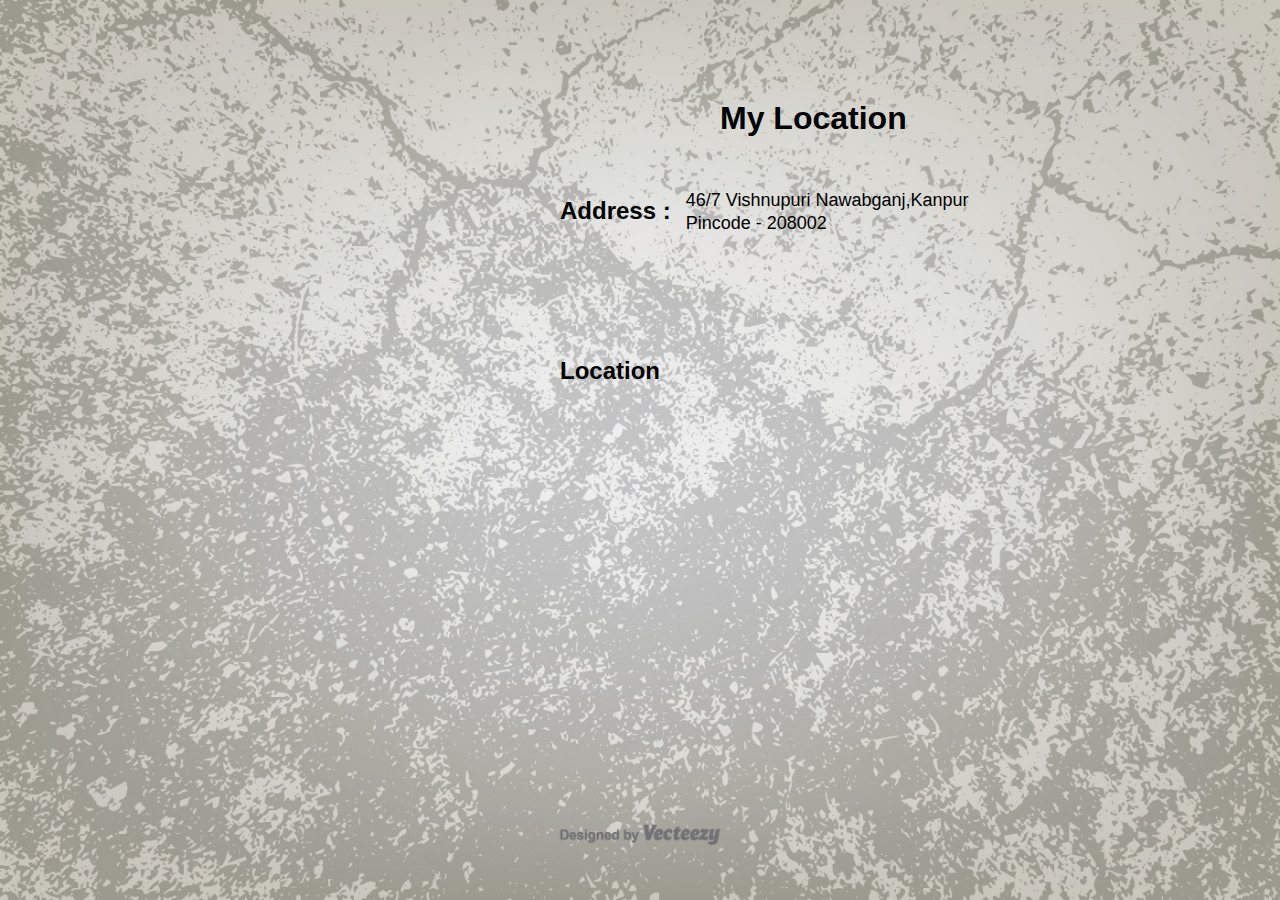
==== location.html @ 00bf5d72 "Add files via upload" ====
<!DOCTYPE HTML> 
<html>
<head>
       <title>Location</title>
       <link rel="stylesheet" type="text/css" href="stylel.css">
</head>
<body>
<h1>My Location</h1>
<div>
<table cellpadding="5" cellspacing="5" border="0">
	<tr>
		<td>
			<h2>Address :</h2>
		</td>
		<td>
			<p><font size="4">46/7 Vishnupuri Nawabganj,Kanpur<br>Pincode - 208002</font></p>
		</td>
	</tr>
	<tr>
		<td>
			<h2>Location</h2>
		</td>
		<td>
			<iframe src="https://www.google.com/maps/embed?pb=!1m18!1m12!1m3!1d3570.747989240446!2d80.31364041503612!3d26.496057883308843!2m3!1f0!2f0!3f0!3m2!1i1024!2i768!4f13.1!3m3!1m2!1s0x399c385c0301e5d1%3A0xf51e7e165ad286df!2sDeepchandra%20Park%2C%20Vishnupuri%2C%20Purana%20Kanpur%2C%20Kanpur%2C%20Uttar%20Pradesh%20208002!5e0!3m2!1sen!2sin!4v1582528442928!5m2!1sen!2sin" width="400" height="200" frameborder="0" style="border:0;" allowfullscreen=""></iframe>
	</tr>
</table>
</div>
</body>
</html>
---- stylel.css ----
body{
margin-top:100px;
margin-left:550px;
margin-right:0;
background-image: url(first.jpg);

background-repeat:no-repeat;
background-attachment: fixed;
background-size:100% 100%;


font-family:Gotham, "Helvetica Neue", Helvetica, Arial, "sans-serif";
}
p{
	font-size: 20px;
	color:black;
}
h1,h2{
	color:black;
}
h1{

margin-top:0px;
margin-left:170px;
margin-right:0;
}
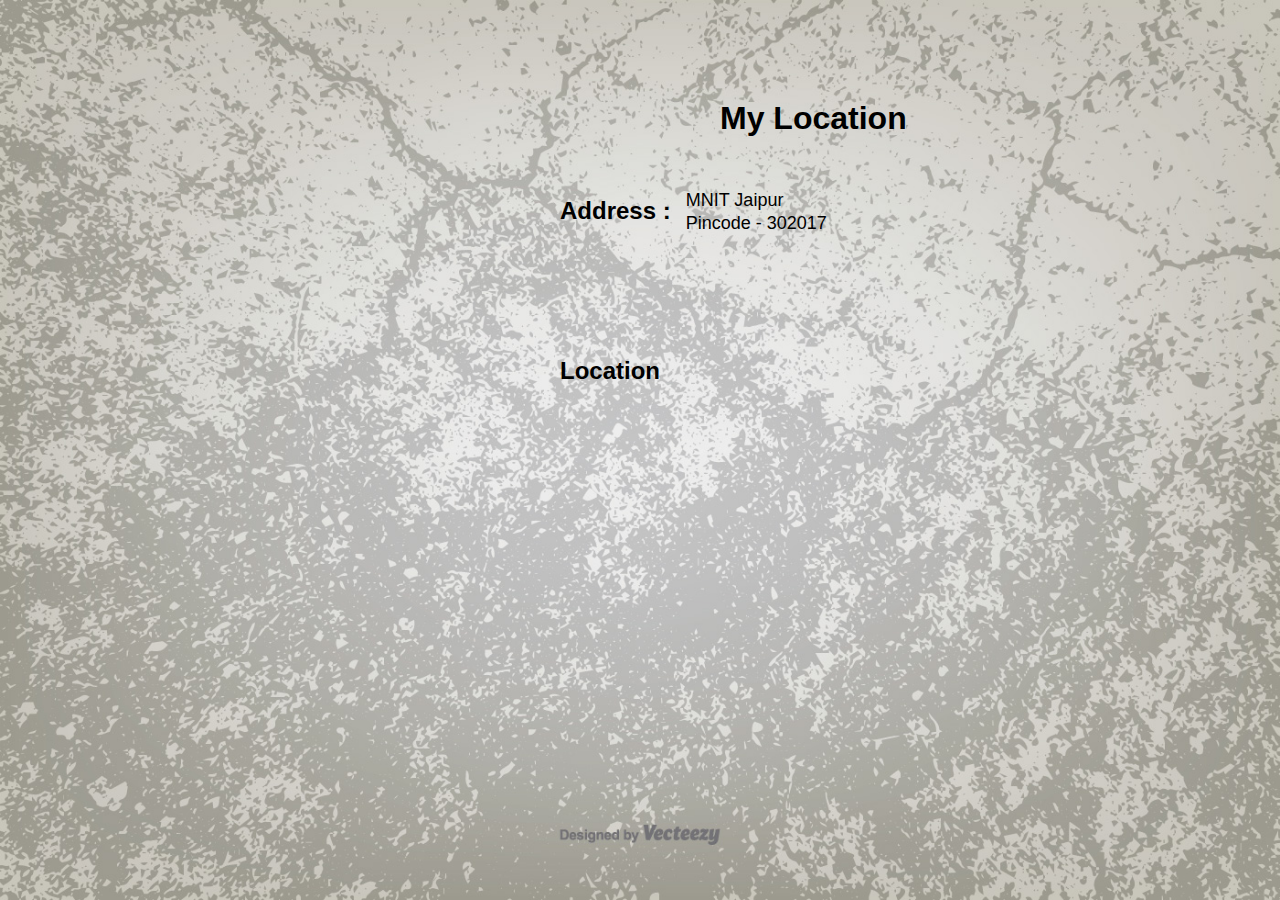
==== commit 3ca7c78d: "Update location.html" ====
--- a/location.html
+++ b/location.html
@@ -13,7 +13,7 @@
 			<h2>Address :</h2>
 		</td>
 		<td>
-			<p><font size="4">46/7 Vishnupuri Nawabganj,Kanpur<br>Pincode - 208002</font></p>
+			<p><font size="4">MNIT Jaipur<br>Pincode - 302017</font></p>
 		</td>
 	</tr>
 	<tr>
@@ -21,7 +21,7 @@
 			<h2>Location</h2>
 		</td>
 		<td>
-			<iframe src="https://www.google.com/maps/embed?pb=!1m18!1m12!1m3!1d3570.747989240446!2d80.31364041503612!3d26.496057883308843!2m3!1f0!2f0!3f0!3m2!1i1024!2i768!4f13.1!3m3!1m2!1s0x399c385c0301e5d1%3A0xf51e7e165ad286df!2sDeepchandra%20Park%2C%20Vishnupuri%2C%20Purana%20Kanpur%2C%20Kanpur%2C%20Uttar%20Pradesh%20208002!5e0!3m2!1sen!2sin!4v1582528442928!5m2!1sen!2sin" width="400" height="200" frameborder="0" style="border:0;" allowfullscreen=""></iframe>
+			<iframe src="https://www.google.com/maps/embed?pb=!1m18!1m12!1m3!1d3559.2449299890823!2d75.80904361504393!3d26.86395828314869!2m3!1f0!2f0!3f0!3m2!1i1024!2i768!4f13.1!3m3!1m2!1s0x396db66fe2879c7f%3A0xdfc843bf9b6f869a!2sMalaviya%20National%20Institute%20of%20Technology%20Jaipur!5e0!3m2!1sen!2sin!4v1582795616026!5m2!1sen!2sin" width="400" height="200" frameborder="0" style="border:0;" allowfullscreen=""></iframe>
 	</tr>
 </table>
 </div>
